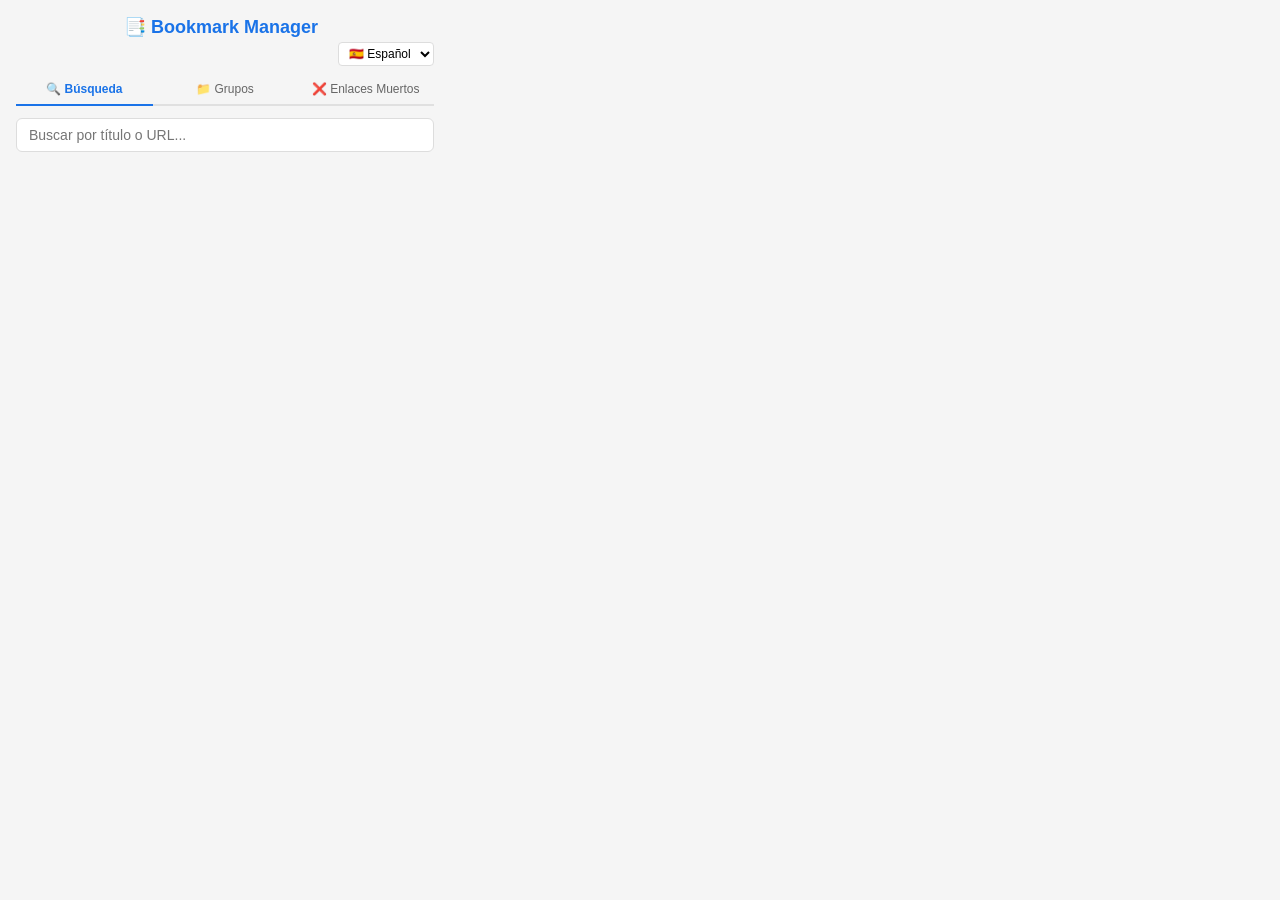
==== popup.html @ 348ad928 "Initial commit: Chrome Bookmark Manager extension v1.1.0 Features: - Search with highlighting and de" ====
<!DOCTYPE html>
<html lang="es">
<head>
  <meta charset="UTF-8">
  <meta name="viewport" content="width=device-width, initial-scale=1.0">
  <title>Bookmark Manager</title>
  <link rel="stylesheet" href="popup.css">
</head>
<body>
  <div class="container">
    <div class="header-row">
      <h1 id="app-title">📑 Bookmark Manager</h1>
      <span id="app-version" class="app-version"></span>
    </div>

    <!-- Language Selector -->
    <div class="language-selector">
      <select id="language-select">
        <option value="es">🇪🇸 Español</option>
        <option value="en">🇬🇧 English</option>
      </select>
    </div>

    <!-- Tabs -->
    <div class="tabs">
      <button class="tab-btn active" data-tab="search" data-i18n="tab.search">🔍 Búsqueda</button>
      <button class="tab-btn" data-tab="groups" data-i18n="tab.groups">📁 Grupos</button>
      <button class="tab-btn" data-tab="dead-links" data-i18n="tab.deadLinks">❌ Enlaces Muertos</button>
    </div>

    <!-- Search Tab -->
    <div class="tab-content active" id="search-tab">
      <div class="search-box">
        <input type="text" id="search-input" placeholder="Buscar por título o URL...">
      </div>
      <div class="search-controls">
        <span id="search-count" class="search-count"></span>
        <button id="delete-search-btn" class="btn-danger btn-small" style="display: none;">🗑️</button>
      </div>
      <div id="search-results" class="results-list"></div>
    </div>

    <!-- Groups Tab -->
    <div class="tab-content" id="groups-tab">
      <div class="groups-controls">
        <button id="collapse-all-btn" class="btn-secondary btn-small" data-i18n="groups.collapseAll">Colapsar todo</button>
        <button id="expand-all-btn" class="btn-secondary btn-small" data-i18n="groups.expandAll">Expandir todo</button>
      </div>
      <div id="groups-container" class="groups-list"></div>
    </div>

    <!-- Dead Links Tab -->
    <div class="tab-content" id="dead-links-tab">
      <div class="dead-links-controls">
        <button id="check-links-btn" class="btn-primary" data-i18n="deadLinks.checkBtn">Verificar Enlaces</button>
        <button id="cancel-check-btn" class="btn-secondary" style="display: none;" data-i18n="deadLinks.cancelBtn">Cancelar</button>
        <button id="delete-dead-btn" class="btn-danger" disabled data-i18n="deadLinks.deleteAll">Eliminar Todos los Muertos</button>
      </div>
      <div id="progress-container" class="progress-container" style="display: none;">
        <div class="progress-bar">
          <div id="progress-fill" class="progress-fill"></div>
        </div>
        <p id="progress-text">Verificando...</p>
      </div>
      <div id="dead-links-results" class="results-list"></div>
    </div>
  </div>

  <!-- Edit Modal -->
  <div id="edit-modal" class="modal" style="display: none;">
    <div class="modal-content">
      <h2 data-i18n="modal.editTitle">Editar Marcador</h2>
      <label for="edit-title" data-i18n="modal.editLabelTitle">Título:</label>
      <input type="text" id="edit-title">
      <label for="edit-url" data-i18n="modal.editLabelUrl">URL:</label>
      <input type="text" id="edit-url">
      <div class="modal-actions">
        <button id="save-edit-btn" class="btn-primary" data-i18n="modal.editSave">Guardar</button>
        <button id="cancel-edit-btn" class="btn-secondary" data-i18n="modal.editCancel">Cancelar</button>
      </div>
    </div>
  </div>

  <!-- Delete Confirmation Modal -->
  <div id="delete-modal" class="modal" style="display: none;">
    <div class="modal-content">
      <h2 data-i18n="modal.deleteTitle">Confirmar Eliminación</h2>
      <p data-i18n="modal.deleteMessage">¿Estás seguro de que deseas eliminar este marcador?</p>
      <div class="modal-actions">
        <button id="confirm-delete-btn" class="btn-danger" data-i18n="modal.deleteConfirm">Eliminar</button>
        <button id="cancel-delete-btn" class="btn-secondary" data-i18n="modal.deleteCancel">Cancelar</button>
      </div>
    </div>
  </div>

  <script src="i18n.js"></script>
  <script src="popup.js"></script>
</body>
</html>
---- popup.css ----
* {
  margin: 0;
  padding: 0;
  box-sizing: border-box;
}

body {
  font-family: 'Segoe UI', Tahoma, Geneva, Verdana, sans-serif;
  width: 450px;
  min-height: 400px;
  background: #f5f5f5;
  color: #333;
}

.container {
  padding: 16px;
}

h1 {
  font-size: 18px;
  margin-bottom: 12px;
  color: #1a73e8;
  text-align: center;
}

/* Header row with title and version */
.header-row {
  display: flex;
  align-items: center;
  justify-content: center;
  gap: 8px;
  margin-bottom: 4px;
}

.header-row h1 {
  margin-bottom: 0;
}

.app-version {
  font-size: 11px;
  color: #999;
  font-weight: 400;
}

/* Language selector */
.language-selector {
  display: flex;
  justify-content: flex-end;
  margin-bottom: 8px;
}

.language-selector select {
  padding: 3px 6px;
  border: 1px solid #ddd;
  border-radius: 4px;
  font-size: 12px;
  background: white;
  cursor: pointer;
  outline: none;
}

.language-selector select:focus {
  border-color: #1a73e8;
}

/* Tabs */
.tabs {
  display: flex;
  gap: 4px;
  margin-bottom: 12px;
  border-bottom: 2px solid #e0e0e0;
}

.tab-btn {
  flex: 1;
  padding: 8px 4px;
  border: none;
  background: transparent;
  cursor: pointer;
  font-size: 12px;
  font-weight: 500;
  color: #666;
  border-bottom: 2px solid transparent;
  margin-bottom: -2px;
  transition: all 0.2s;
}

.tab-btn:hover {
  background: #e8f0fe;
  color: #1a73e8;
}

.tab-btn.active {
  color: #1a73e8;
  border-bottom-color: #1a73e8;
  font-weight: 600;
}

.tab-content {
  display: none;
}

.tab-content.active {
  display: block;
}

/* Search */
.search-box {
  margin-bottom: 12px;
}

.search-box input {
  width: 100%;
  padding: 8px 12px;
  border: 1px solid #ddd;
  border-radius: 6px;
  font-size: 14px;
  outline: none;
  transition: border-color 0.2s;
}

.search-box input:focus {
  border-color: #1a73e8;
  box-shadow: 0 0 0 2px rgba(26, 115, 232, 0.2);
}

/* Results List */
.results-list {
  max-height: 350px;
  overflow-y: auto;
}

.bookmark-item {
  display: flex;
  align-items: center;
  padding: 8px 10px;
  margin-bottom: 4px;
  background: white;
  border-radius: 6px;
  border: 1px solid #e0e0e0;
  cursor: pointer;
  transition: background 0.15s, border-color 0.15s;
}

.bookmark-item:hover {
  background: #e8f0fe;
  border-color: #1a73e8;
}

.bookmark-info {
  flex: 1;
  min-width: 0;
}

.bookmark-title {
  font-size: 13px;
  font-weight: 500;
  white-space: nowrap;
  overflow: hidden;
  text-overflow: ellipsis;
}

.bookmark-url {
  font-size: 11px;
  color: #888;
  white-space: nowrap;
  overflow: hidden;
  text-overflow: ellipsis;
  margin-top: 2px;
}

.bookmark-actions {
  display: flex;
  gap: 4px;
  margin-left: 8px;
}

.bookmark-actions button {
  padding: 4px 6px;
  border: none;
  border-radius: 4px;
  cursor: pointer;
  font-size: 12px;
  background: transparent;
  transition: background 0.15s;
}

.bookmark-actions .edit-btn:hover {
  background: #e8f0fe;
}

.bookmark-actions .delete-btn:hover {
  background: #fce8e6;
}

.bookmark-actions .check-link-btn:hover {
  background: #e6f4ea;
}

.bookmark-actions .check-link-btn.checking {
  color: #1a73e8;
  animation: pulse 1s infinite;
}

@keyframes pulse {
  0%, 100% { opacity: 1; }
  50% { opacity: 0.4; }
}

/* Health status indicators on bookmark items */
.health-indicator {
  display: inline-block;
  width: 8px;
  height: 8px;
  border-radius: 50%;
  margin-left: 6px;
  flex-shrink: 0;
}

.health-ok {
  background: #34a853;
}

.health-dead {
  background: #d93025;
}

.health-timeout {
  background: #f9ab00;
}

.health-unknown {
  background: #999;
}

/* Highlight */
mark {
  background: #fff176;
  color: #333;
  padding: 0 2px;
  border-radius: 2px;
}

.search-controls {
  display: flex;
  justify-content: flex-end;
  align-items: center;
  gap: 8px;
  margin-bottom: 8px;
  padding: 0 4px;
}

.search-controls .search-count {
  margin-right: auto;
}

.search-controls .btn-danger.btn-small {
  flex: none;
  padding: 4px 8px;
  font-size: 14px;
  line-height: 1;
  min-width: auto;
}

.search-count {
  font-size: 12px;
  color: #666;
  font-weight: 500;
}

/* Groups */
.groups-controls {
  display: flex;
  gap: 6px;
  margin-bottom: 8px;
}

.btn-small {
  padding: 4px 10px;
  font-size: 11px;
}

.groups-list {
  max-height: 350px;
  overflow-y: auto;
}

.group {
  margin-bottom: 8px;
}

.group-header {
  display: flex;
  align-items: center;
  padding: 8px 10px;
  background: white;
  border: 1px solid #e0e0e0;
  border-radius: 6px;
  cursor: pointer;
  font-size: 13px;
  font-weight: 600;
  color: #1a73e8;
  user-select: none;
  transition: background 0.15s;
}

.group-header:hover {
  background: #e8f0fe;
}

.group-header .arrow {
  margin-right: 6px;
  transition: transform 0.2s;
  font-size: 10px;
}

.group-header.collapsed .arrow {
  transform: rotate(-90deg);
}

.group-count {
  margin-left: auto;
  font-size: 11px;
  color: #888;
  font-weight: 400;
}

.group-items {
  display: block;
  padding-left: 16px;
}

.group-items.collapsed {
  display: none;
}

/* Dead Links */
.dead-links-controls {
  display: flex;
  gap: 8px;
  margin-bottom: 12px;
}

.btn-primary {
  flex: 1;
  padding: 8px 12px;
  border: none;
  border-radius: 6px;
  background: #1a73e8;
  color: white;
  font-size: 13px;
  font-weight: 500;
  cursor: pointer;
  transition: background 0.2s;
}

.btn-primary:hover {
  background: #1557b0;
}

.btn-primary:disabled {
  background: #ccc;
  cursor: not-allowed;
}

.btn-danger {
  flex: 1;
  padding: 8px 12px;
  border: none;
  border-radius: 6px;
  background: #d93025;
  color: white;
  font-size: 13px;
  font-weight: 500;
  cursor: pointer;
  transition: background 0.2s;
}

.btn-danger:hover {
  background: #b3261e;
}

.btn-danger:disabled {
  background: #ccc;
  cursor: not-allowed;
}

.btn-secondary {
  padding: 8px 12px;
  border: 1px solid #ddd;
  border-radius: 6px;
  background: white;
  color: #333;
  font-size: 13px;
  cursor: pointer;
  transition: background 0.2s;
}

.btn-secondary:hover {
  background: #f5f5f5;
}

/* Progress */
.progress-container {
  margin-bottom: 12px;
}

.progress-bar {
  width: 100%;
  height: 6px;
  background: #e0e0e0;
  border-radius: 3px;
  overflow: hidden;
  margin-bottom: 6px;
}

.progress-fill {
  height: 100%;
  background: #1a73e8;
  width: 0%;
  transition: width 0.3s;
}

#progress-text {
  font-size: 12px;
  color: #666;
  text-align: center;
}

/* Dead link status badges */
.dead-link-item {
  display: flex;
  align-items: center;
  padding: 8px 10px;
  margin-bottom: 4px;
  background: #fce8e6;
  border: 1px solid #f4c7c3;
  border-radius: 6px;
  gap: 8px;
}

/* Health indicator circle on the left */
.dead-link-indicator {
  display: inline-block;
  width: 10px;
  height: 10px;
  border-radius: 50%;
  flex-shrink: 0;
  order: -1;
}

.dead-link-item .status-badge {
  margin-left: auto;
  padding: 2px 6px;
  border-radius: 4px;
  font-size: 10px;
  font-weight: 600;
  text-transform: uppercase;
  flex-shrink: 0;
}

.status-dead {
  background: #d93025;
  color: white;
}

.status-timeout {
  background: #f9ab00;
  color: white;
}

.status-unknown {
  background: #999;
  color: white;
}

/* Modal */
.modal {
  position: fixed;
  top: 0;
  left: 0;
  width: 100%;
  height: 100%;
  background: rgba(0, 0, 0, 0.5);
  display: flex;
  align-items: center;
  justify-content: center;
  z-index: 1000;
}

.modal-content {
  background: white;
  padding: 20px;
  border-radius: 8px;
  width: 90%;
  max-width: 350px;
}

.modal-content h2 {
  font-size: 16px;
  margin-bottom: 12px;
  color: #333;
}

.modal-content label {
  display: block;
  font-size: 12px;
  font-weight: 500;
  color: #666;
  margin-bottom: 4px;
  margin-top: 8px;
}

.modal-content input {
  width: 100%;
  padding: 8px 10px;
  border: 1px solid #ddd;
  border-radius: 4px;
  font-size: 13px;
  outline: none;
}

.modal-content input:focus {
  border-color: #1a73e8;
}

.modal-content p {
  font-size: 13px;
  color: #666;
  margin-bottom: 12px;
}

.modal-actions {
  display: flex;
  gap: 8px;
  margin-top: 16px;
  justify-content: flex-end;
}

/* Empty state */
.empty-state {
  text-align: center;
  padding: 20px;
  color: #999;
  font-size: 13px;
}

/* Scrollbar */
.results-list::-webkit-scrollbar,
.groups-list::-webkit-scrollbar {
  width: 6px;
}

.results-list::-webkit-scrollbar-thumb,
.groups-list::-webkit-scrollbar-thumb {
  background: #ccc;
  border-radius: 3px;
}

.results-list::-webkit-scrollbar-thumb:hover,
.groups-list::-webkit-scrollbar-thumb:hover {
  background: #aaa;
}
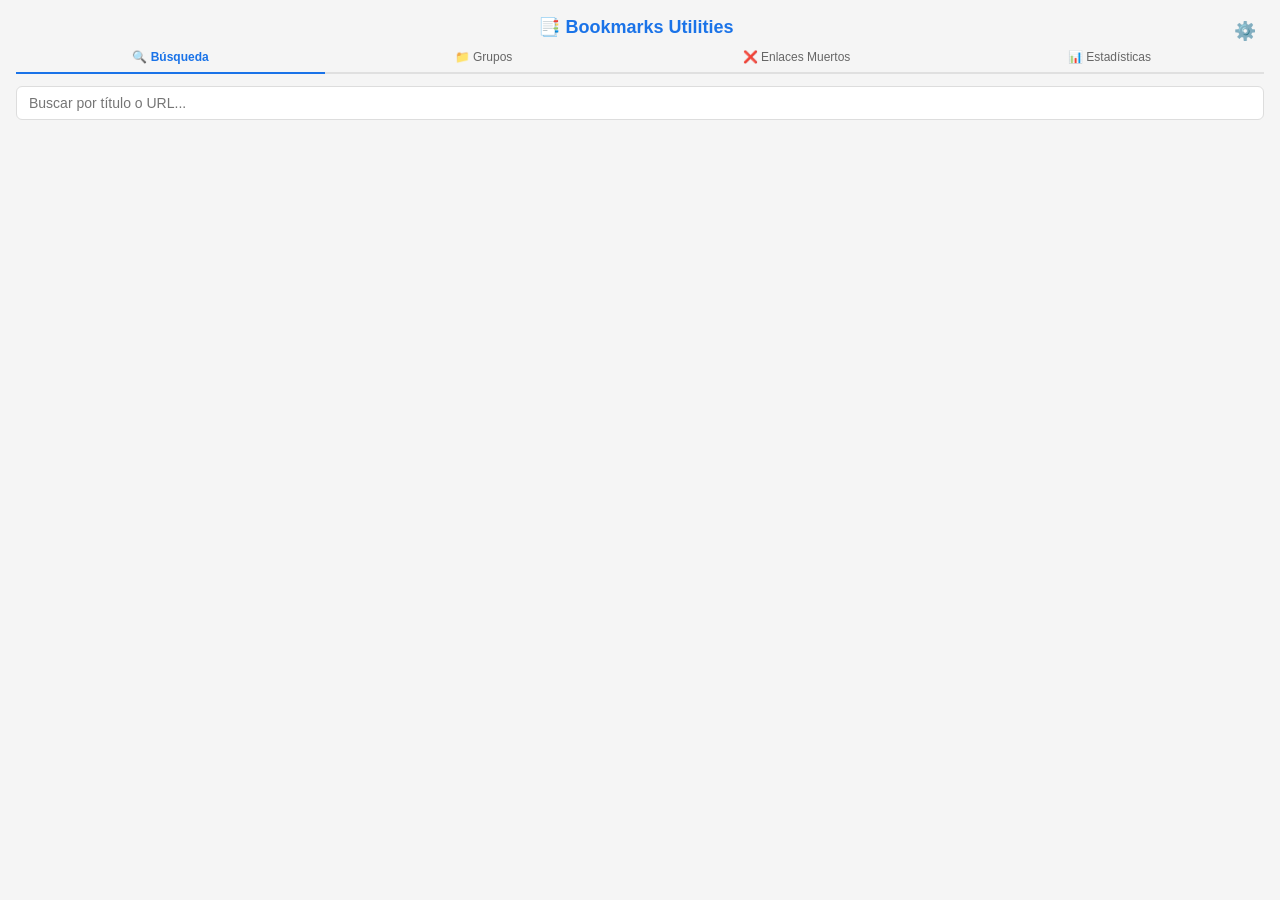
==== commit 70b48553: "Bookmarks Utilities: mejoras de UI, accesibilidad, settings y backups - Renombrar extensión a 'Bookm" ====
--- a/popup.html
+++ b/popup.html
@@ -3,73 +3,86 @@
 <head>
   <meta charset="UTF-8">
   <meta name="viewport" content="width=device-width, initial-scale=1.0">
-  <title>Bookmark Manager</title>
+  <title>Bookmarks Utilities</title>
   <link rel="stylesheet" href="popup.css">
 </head>
 <body>
+  <a href="#main-content" class="skip-link" id="skip-link" data-i18n="a11y.skipToMain">Saltar al contenido principal</a>
   <div class="container">
     <div class="header-row">
-      <h1 id="app-title">📑 Bookmark Manager</h1>
+      <h1 id="app-title">📑 Bookmarks Utilities</h1>
       <span id="app-version" class="app-version"></span>
-    </div>
-
-    <!-- Language Selector -->
-    <div class="language-selector">
-      <select id="language-select">
-        <option value="es">🇪🇸 Español</option>
-        <option value="en">🇬🇧 English</option>
-      </select>
+      <button id="settings-btn" class="settings-btn" title="Configuración" aria-label="Configuración">⚙️</button>
     </div>
 
     <!-- Tabs -->
-    <div class="tabs">
-      <button class="tab-btn active" data-tab="search" data-i18n="tab.search">🔍 Búsqueda</button>
-      <button class="tab-btn" data-tab="groups" data-i18n="tab.groups">📁 Grupos</button>
-      <button class="tab-btn" data-tab="dead-links" data-i18n="tab.deadLinks">❌ Enlaces Muertos</button>
+    <div class="tabs" role="tablist" aria-label="Pestañas de navegación" id="tablist">
+      <button id="tab-search" class="tab-btn active" role="tab" data-tab="search" aria-selected="true" aria-controls="search-tab" data-i18n="tab.search">🔍 Búsqueda</button>
+      <button id="tab-groups" class="tab-btn" role="tab" data-tab="groups" aria-selected="false" aria-controls="groups-tab" data-i18n="tab.groups">📁 Grupos</button>
+      <button id="tab-dead-links" class="tab-btn" role="tab" data-tab="dead-links" aria-selected="false" aria-controls="dead-links-tab" data-i18n="tab.deadLinks">❌ Enlaces Muertos</button>
+      <button id="tab-statistics" class="tab-btn" role="tab" data-tab="statistics" aria-selected="false" aria-controls="statistics-tab" data-i18n="tab.statistics">📊 Estadísticas</button>
     </div>
 
     <!-- Search Tab -->
-    <div class="tab-content active" id="search-tab">
+    <div class="tab-content active" role="tabpanel" id="search-tab" aria-labelledby="tab-search">
       <div class="search-box">
         <input type="text" id="search-input" placeholder="Buscar por título o URL...">
       </div>
       <div class="search-controls">
         <span id="search-count" class="search-count"></span>
-        <button id="delete-search-btn" class="btn-danger btn-small" style="display: none;">🗑️</button>
+        <button id="delete-search-btn" class="btn-danger btn-small" style="display: none;" aria-label="Eliminar todos">🗑️</button>
       </div>
-      <div id="search-results" class="results-list"></div>
+      <div id="search-results" class="results-list" role="region" aria-live="polite"></div>
     </div>
 
     <!-- Groups Tab -->
-    <div class="tab-content" id="groups-tab">
+    <div class="tab-content" role="tabpanel" id="groups-tab" aria-labelledby="tab-groups">
       <div class="groups-controls">
-        <button id="collapse-all-btn" class="btn-secondary btn-small" data-i18n="groups.collapseAll">Colapsar todo</button>
-        <button id="expand-all-btn" class="btn-secondary btn-small" data-i18n="groups.expandAll">Expandir todo</button>
+        <select id="group-by-select" class="group-by-select" aria-label="Agrupar por">
+          <option value="host" data-i18n-opt="groups.byHost">Por host</option>
+          <option value="host-desc" data-i18n-opt="groups.byHostDesc">Por host (desc)</option>
+          <option value="host-count-desc" data-i18n-opt="groups.byHostCountDesc">Por host (más marcadores)</option>
+          <option value="year" data-i18n-opt="groups.byYear">Por año</option>
+          <option value="year-desc" data-i18n-opt="groups.byYearDesc">Por año (desc)</option>
+          <option value="yearmonth" data-i18n-opt="groups.byYearMonth">Por año y mes</option>
+          <option value="yearmonth-desc" data-i18n-opt="groups.byYearMonthDesc">Por año y mes (desc)</option>
+        </select>
+        <button id="collapse-all-btn" class="btn-secondary btn-small" aria-label="Colapsar todo" data-i18n="groups.collapseAll">Colapsar todo</button>
+        <button id="expand-all-btn" class="btn-secondary btn-small" aria-label="Expandir todo" data-i18n="groups.expandAll">Expandir todo</button>
       </div>
-      <div id="groups-container" class="groups-list"></div>
+      <div id="groups-container" class="groups-list" role="region" aria-live="polite"></div>
     </div>
 
     <!-- Dead Links Tab -->
-    <div class="tab-content" id="dead-links-tab">
+    <div class="tab-content" role="tabpanel" id="dead-links-tab" aria-labelledby="tab-dead-links">
+      <div class="dead-links-warning" data-i18n="deadLinks.warning">⚠️ Algunos enlaces válidos pueden marcarse como rotos por restricciones de acceso, CAPTCHAs o errores temporales.</div>
       <div class="dead-links-controls">
-        <button id="check-links-btn" class="btn-primary" data-i18n="deadLinks.checkBtn">Verificar Enlaces</button>
-        <button id="cancel-check-btn" class="btn-secondary" style="display: none;" data-i18n="deadLinks.cancelBtn">Cancelar</button>
-        <button id="delete-dead-btn" class="btn-danger" disabled data-i18n="deadLinks.deleteAll">Eliminar Todos los Muertos</button>
+        <button id="check-links-btn" class="btn-primary" aria-label="Verificar enlaces" data-i18n="deadLinks.checkBtn">Verificar Enlaces</button>
+        <button id="cancel-check-btn" class="btn-secondary" style="display: none;" aria-label="Cancelar verificación" data-i18n="deadLinks.cancelBtn">Cancelar</button>
+        <button id="delete-dead-btn" class="btn-danger" disabled aria-label="Eliminar todos los muertos" data-i18n="deadLinks.deleteAll">Eliminar Todos los Muertos</button>
       </div>
       <div id="progress-container" class="progress-container" style="display: none;">
-        <div class="progress-bar">
+        <div class="progress-bar" role="progressbar" id="progress-bar" aria-valuenow="0" aria-valuemin="0" aria-valuemax="100" aria-label="Progreso de verificación">
           <div id="progress-fill" class="progress-fill"></div>
         </div>
         <p id="progress-text">Verificando...</p>
       </div>
-      <div id="dead-links-results" class="results-list"></div>
+      <div id="dead-links-results" class="results-list" role="region" aria-live="polite"></div>
+    </div>
+
+    <!-- Statistics Tab -->
+    <div class="tab-content" role="tabpanel" id="statistics-tab" aria-labelledby="tab-statistics">
+      <div id="statistics-container" class="statistics-container" role="region" aria-live="polite">
+        <div class="empty-state" data-i18n="statistics.loading">Cargando estadísticas...</div>
+      </div>
     </div>
   </div>
+  <div id="main-content"></div>
 
   <!-- Edit Modal -->
-  <div id="edit-modal" class="modal" style="display: none;">
+  <div id="edit-modal" class="modal" style="display: none;" role="dialog" aria-modal="true" aria-labelledby="edit-modal-title">
     <div class="modal-content">
-      <h2 data-i18n="modal.editTitle">Editar Marcador</h2>
+      <h2 id="edit-modal-title" data-i18n="modal.editTitle">Editar Marcador</h2>
       <label for="edit-title" data-i18n="modal.editLabelTitle">Título:</label>
       <input type="text" id="edit-title">
       <label for="edit-url" data-i18n="modal.editLabelUrl">URL:</label>
@@ -82,9 +95,9 @@
   </div>
 
   <!-- Delete Confirmation Modal -->
-  <div id="delete-modal" class="modal" style="display: none;">
+  <div id="delete-modal" class="modal" style="display: none;" role="dialog" aria-modal="true" aria-labelledby="delete-modal-title">
     <div class="modal-content">
-      <h2 data-i18n="modal.deleteTitle">Confirmar Eliminación</h2>
+      <h2 id="delete-modal-title" data-i18n="modal.deleteTitle">Confirmar Eliminación</h2>
       <p data-i18n="modal.deleteMessage">¿Estás seguro de que deseas eliminar este marcador?</p>
       <div class="modal-actions">
         <button id="confirm-delete-btn" class="btn-danger" data-i18n="modal.deleteConfirm">Eliminar</button>
--- a/popup.css
+++ b/popup.css
@@ -1,3 +1,24 @@
+/* Skip link for accessibility */
+.skip-link {
+  position: absolute;
+  top: -40px;
+  left: 0;
+  background: #1a73e8;
+  color: white;
+  padding: 8px 16px;
+  z-index: 9999;
+  font-size: 14px;
+  text-decoration: none;
+  border-radius: 0 0 4px 0;
+  transition: top 0.2s;
+}
+
+.skip-link:focus {
+  top: 0;
+  outline: 2px solid #333;
+  outline-offset: 2px;
+}
+
 * {
   margin: 0;
   padding: 0;
@@ -6,14 +27,21 @@
 
 body {
   font-family: 'Segoe UI', Tahoma, Geneva, Verdana, sans-serif;
-  width: 450px;
-  min-height: 400px;
+  width: 100%;
+  min-width: 320px;
+  max-width: 100%;
+  height: 100vh;
   background: #f5f5f5;
   color: #333;
+  overflow-x: hidden;
 }
 
 .container {
   padding: 16px;
+  width: 100%;
+  display: flex;
+  flex-direction: column;
+  height: 100%;
 }
 
 h1 {
@@ -23,13 +51,14 @@
   text-align: center;
 }
 
-/* Header row with title and version */
+/* Header row with title, version and settings */
 .header-row {
   display: flex;
   align-items: center;
   justify-content: center;
   gap: 8px;
   margin-bottom: 4px;
+  position: relative;
 }
 
 .header-row h1 {
@@ -42,25 +71,22 @@
   font-weight: 400;
 }
 
-/* Language selector */
-.language-selector {
-  display: flex;
-  justify-content: flex-end;
-  margin-bottom: 8px;
-}
-
-.language-selector select {
-  padding: 3px 6px;
-  border: 1px solid #ddd;
+/* Settings button */
+.settings-btn {
+  position: absolute;
+  top: 0;
+  right: 0;
+  background: transparent;
+  border: none;
+  cursor: pointer;
+  font-size: 18px;
+  padding: 4px 8px;
   border-radius: 4px;
-  font-size: 12px;
-  background: white;
-  cursor: pointer;
-  outline: none;
-}
-
-.language-selector select:focus {
-  border-color: #1a73e8;
+  transition: background 0.2s;
+}
+
+.settings-btn:hover {
+  background: #e8f0fe;
 }
 
 /* Tabs */
@@ -69,6 +95,7 @@
   gap: 4px;
   margin-bottom: 12px;
   border-bottom: 2px solid #e0e0e0;
+  width: 100%;
 }
 
 .tab-btn {
@@ -83,6 +110,9 @@
   border-bottom: 2px solid transparent;
   margin-bottom: -2px;
   transition: all 0.2s;
+  white-space: nowrap;
+  overflow: hidden;
+  text-overflow: ellipsis;
 }
 
 .tab-btn:hover {
@@ -96,17 +126,25 @@
   font-weight: 600;
 }
 
+.tab-btn:focus {
+  outline: 2px solid #1a73e8;
+  outline-offset: -2px;
+}
+
 .tab-content {
   display: none;
 }
 
 .tab-content.active {
-  display: block;
+  display: flex;
+  flex-direction: column;
+  flex: 1;
 }
 
 /* Search */
 .search-box {
   margin-bottom: 12px;
+  flex: 0 0 auto;
 }
 
 .search-box input {
@@ -122,12 +160,15 @@
 .search-box input:focus {
   border-color: #1a73e8;
   box-shadow: 0 0 0 2px rgba(26, 115, 232, 0.2);
+  outline: none;
 }
 
 /* Results List */
 .results-list {
-  max-height: 350px;
+  flex: 1;
   overflow-y: auto;
+  width: 100%;
+  min-height: 0;
 }
 
 .bookmark-item {
@@ -150,6 +191,12 @@
 .bookmark-info {
   flex: 1;
   min-width: 0;
+}
+
+.bookmark-info:focus {
+  outline: 2px solid #1a73e8;
+  outline-offset: -2px;
+  border-radius: 4px;
 }
 
 .bookmark-title {
@@ -162,7 +209,7 @@
 
 .bookmark-url {
   font-size: 11px;
-  color: #888;
+  color: #555;
   white-space: nowrap;
   overflow: hidden;
   text-overflow: ellipsis;
@@ -248,6 +295,7 @@
   gap: 8px;
   margin-bottom: 8px;
   padding: 0 4px;
+  flex: 0 0 auto;
 }
 
 .search-controls .search-count {
@@ -273,6 +321,25 @@
   display: flex;
   gap: 6px;
   margin-bottom: 8px;
+  align-items: center;
+  flex: 0 0 auto;
+}
+
+.group-by-select {
+  padding: 4px 6px;
+  border: 1px solid #ddd;
+  border-radius: 4px;
+  font-size: 11px;
+  background: white;
+  cursor: pointer;
+  outline: none;
+  flex: 1;
+}
+
+.group-by-select:focus {
+  border-color: #1a73e8;
+  box-shadow: 0 0 0 2px rgba(26, 115, 232, 0.2);
+  outline: none;
 }
 
 .btn-small {
@@ -281,8 +348,10 @@
 }
 
 .groups-list {
-  max-height: 350px;
+  flex: 1;
   overflow-y: auto;
+  width: 100%;
+  min-height: 0;
 }
 
 .group {
@@ -308,6 +377,11 @@
   background: #e8f0fe;
 }
 
+.group-header:focus {
+  outline: 2px solid #1a73e8;
+  outline-offset: -2px;
+}
+
 .group-header .arrow {
   margin-right: 6px;
   transition: transform 0.2s;
@@ -325,6 +399,23 @@
   font-weight: 400;
 }
 
+.group-delete-btn {
+  margin-left: 6px;
+  background: transparent;
+  border: none;
+  cursor: pointer;
+  font-size: 14px;
+  padding: 2px 6px;
+  border-radius: 4px;
+  transition: background 0.2s;
+  opacity: 0.5;
+}
+
+.group-delete-btn:hover {
+  background: #fce8e6;
+  opacity: 1;
+}
+
 .group-items {
   display: block;
   padding-left: 16px;
@@ -335,10 +426,22 @@
 }
 
 /* Dead Links */
+.dead-links-warning {
+  padding: 8px 12px;
+  margin-bottom: 12px;
+  background: #fef7e0;
+  border: 1px solid #f4c7c3;
+  border-radius: 6px;
+  font-size: 12px;
+  color: #666;
+  line-height: 1.4;
+}
+
 .dead-links-controls {
   display: flex;
   gap: 8px;
   margin-bottom: 12px;
+  flex: 0 0 auto;
 }
 
 .btn-primary {
@@ -403,6 +506,7 @@
 /* Progress */
 .progress-container {
   margin-bottom: 12px;
+  flex: 0 0 auto;
 }
 
 .progress-bar {
@@ -522,6 +626,7 @@
 
 .modal-content input:focus {
   border-color: #1a73e8;
+  box-shadow: 0 0 0 2px rgba(26, 115, 232, 0.2);
 }
 
 .modal-content p {
@@ -545,19 +650,190 @@
   font-size: 13px;
 }
 
-/* Scrollbar */
+/* Scrollbar — unified style for all tab containers */
 .results-list::-webkit-scrollbar,
-.groups-list::-webkit-scrollbar {
+.groups-list::-webkit-scrollbar,
+.statistics-container::-webkit-scrollbar {
   width: 6px;
 }
 
 .results-list::-webkit-scrollbar-thumb,
-.groups-list::-webkit-scrollbar-thumb {
+.groups-list::-webkit-scrollbar-thumb,
+.statistics-container::-webkit-scrollbar-thumb {
   background: #ccc;
   border-radius: 3px;
 }
 
 .results-list::-webkit-scrollbar-thumb:hover,
-.groups-list::-webkit-scrollbar-thumb:hover {
+.groups-list::-webkit-scrollbar-thumb:hover,
+.statistics-container::-webkit-scrollbar-thumb:hover {
   background: #aaa;
 }
+
+.results-list::-webkit-scrollbar-track,
+.groups-list::-webkit-scrollbar-track,
+.statistics-container::-webkit-scrollbar-track {
+  background: transparent;
+}
+
+/* Statistics */
+.statistics-container {
+  flex: 1;
+  overflow-y: auto;
+  width: 100%;
+  min-height: 0;
+}
+
+.statistics-content {
+  padding: 4px;
+}
+
+/* Stat row: totals side by side */
+.stat-row {
+  display: flex;
+  gap: 12px;
+  margin-bottom: 12px;
+}
+
+.stat-card {
+  background: white;
+  border: 1px solid #e0e0e0;
+  border-radius: 8px;
+  padding: 16px;
+  text-align: center;
+  margin-bottom: 12px;
+}
+
+.stat-card-total {
+  flex: 1;
+  display: flex;
+  flex-direction: column;
+  align-items: center;
+  justify-content: center;
+  margin-bottom: 0;
+}
+
+.stat-value {
+  font-size: 32px;
+  font-weight: 700;
+  color: #1a73e8;
+  line-height: 1.2;
+}
+
+.stat-value-small {
+  font-size: 20px;
+}
+
+.stat-label {
+  font-size: 12px;
+  color: #666;
+  margin-top: 4px;
+}
+
+.stat-section {
+  margin-bottom: 16px;
+}
+
+.stat-section-title {
+  font-size: 13px;
+  font-weight: 600;
+  color: #333;
+  margin-bottom: 8px;
+  padding-bottom: 4px;
+  border-bottom: 1px solid #e0e0e0;
+}
+
+/* Clickable stat links */
+.stat-link {
+  display: block;
+  background: white;
+  border: 1px solid #e0e0e0;
+  border-radius: 6px;
+  padding: 8px 10px;
+  margin-bottom: 6px;
+  text-decoration: none;
+  color: inherit;
+  cursor: pointer;
+  transition: background 0.15s, border-color 0.15s;
+}
+
+.stat-link:hover {
+  background: #e8f0fe;
+  border-color: #1a73e8;
+}
+
+.stat-item {
+  background: white;
+  border: 1px solid #e0e0e0;
+  border-radius: 6px;
+  padding: 8px 10px;
+  margin-bottom: 6px;
+}
+
+.stat-item-title {
+  font-size: 12px;
+  font-weight: 500;
+  color: #333;
+  white-space: nowrap;
+  overflow: hidden;
+  text-overflow: ellipsis;
+}
+
+.stat-item-url {
+  font-size: 11px;
+  color: #1a73e8;
+  white-space: nowrap;
+  overflow: hidden;
+  text-overflow: ellipsis;
+  margin-top: 2px;
+  text-decoration: underline;
+}
+
+.stat-item-date {
+  font-size: 10px;
+  color: #999;
+  margin-top: 2px;
+}
+
+/* Collapsible sections */
+.collapsible-toggle {
+  cursor: pointer;
+  user-select: none;
+  display: flex;
+  align-items: center;
+  justify-content: space-between;
+  transition: color 0.15s;
+}
+
+.collapsible-toggle:hover {
+  color: #1a73e8;
+}
+
+.collapsible-toggle:focus {
+  outline: 2px solid #1a73e8;
+  outline-offset: 2px;
+  border-radius: 2px;
+}
+
+.collapsible-icon {
+  display: inline-block;
+  font-size: 10px;
+  transition: transform 0.2s;
+  margin-left: 6px;
+}
+
+.collapsible-section.collapsed .collapsible-icon {
+  transform: rotate(-90deg);
+}
+
+.collapsible-body {
+  overflow: hidden;
+  transition: max-height 0.25s ease, opacity 0.2s ease;
+  max-height: 500px;
+  opacity: 1;
+}
+
+.collapsible-section.collapsed .collapsible-body {
+  max-height: 0;
+  opacity: 0;
+}
